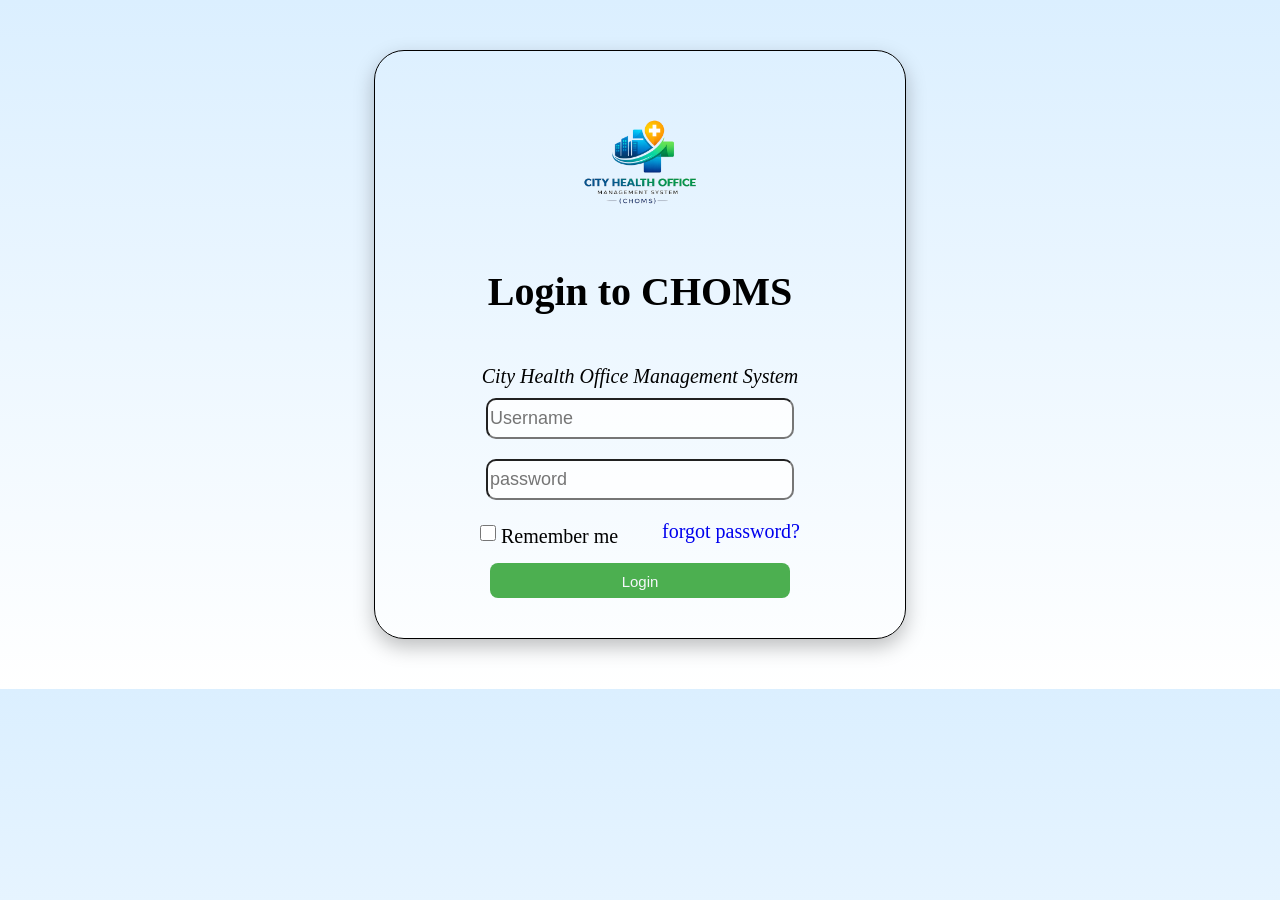
==== index.html @ fa55ceac "Rename Index.html to index.html" ====
<!DOCTYPE html>
<html>

<head>
    <link rel="stylesheet" href="formstyle.css">

</head>

<body>
    <form id="loginForm">

        <div class="Loginpage">

            <img src="CHOMS.png" class="Logoback"></img>

            <h1> Login to CHOMS</h1> <br>
            <i> City Health Office Management System</i> <br>

            <input type="text" class="name2" required placeholder="Username"> <br>
            <input type="password" class="pass2" required placeholder="password">

            <div class="options">
                <div class="Remember">
                    <input type="checkbox" id="remember">
                    <span> Remember me</span>
                </div>

                <div class="forgot"><a href="#">forgot password?</a>
                </div>
            </div>
            <button type="submit" class="login-btn">Login</button>
            <div id="notification" class="notification hidden">
                <i class="fa-solid fa-circle-check"></i>
                <span>Login Successful!</span>
            </div>
        </div>
</body>
<script>
    document.getElementById('loginForm').addEventListener('submit', function (e) {
        e.preventDefault();

        const notification = document.getElementById('notification');
        notification.classList.remove('hidden');
        notification.classList.add('show');

        setTimeout(() => {
            window.location.href = "Dashboard.html";   // ← this is what actually navigates
        }, 1500);
    });
</script>

</html>
---- formstyle.css ----
label {
    display: inline-block;
    width: 150px;
    text-align: left;
    margin: 10px;
    font-size: 15px;
    font-weight: 700;
}

input[type="text"],
input[type="email"],
input[type="number"],
input[type="tel"],
input[type="password"],
input[type="date"] {
    width: 320px;
    height: 35px;
    font-size: 18px;
    font-family: Arial, Helvetica, sans-serif;
    background-color: rgba(255, 255, 255, 0.8);
    border-radius: 6px;
    text-align: left;
    margin: 5px auto;
}


input[type="submit"] {
    width: 320px;
    height: 40px;
}

body {
    background: linear-gradient(to bottom, #dbefff, #ffffff);

}


.Register {
    background-color: white;
    width: 30%;
    margin: 50px auto;
    padding: 40px;
    font-size: 10px;
    text-align: center;
    border-radius: 30px;
    border-style: groove;
    box-shadow: 0 4px 12px rgba(0, 0, 0, 0.25);
}

.Register {
    animation: fadeIn 1s ease forwards;
}

@keyframes fadeIn {
    from {
        opacity: 0;
        transform: translateY(10px);
    }

    to {
        opacity: 1;
        transform: translateY(0);
    }
}

.background {
    width: 50%;
    display: block;
    margin: auto;
}

.Header1 {
    margin: 10px;
    font-weight: 700px;
    text-align: center;
}

.Parag {
    margin: bottom 10px;
    font-size: 15px;
}

.create-head {
    margin: top 5px;
    font-size: 15px;
}

.birthday,
.upload,
.gender {
    width: 320px;
    margin: auto;
    display: flex;
    flex-direction: column;
    align-items: flex-start;
}

.birthday label,
.upload label,
.gender label {
    font-weight: bold;
    margin-bottom: 10px;
}

.upload input[type="file"] {
    width: 320px;
}

.gender div {
    display: flex;
    align-items: center;
    margin: auto;
}

.Create {
    width: 320px;
    height: 50px;
    text-align: center;
    font-size: 15px;
    color: rgb(255, 255, 255);
    background-color: #4CAF50;
    border-radius: 8px;
    border: 3px solid rgb(27, 165, 17);
    cursor: pointer;
}

.Loginpage {
    width: 450px;
    margin: 50px auto;
    font-size: 20px;
    padding: 40px;
    border-color: black;
    border: 1px solid black;
    border-radius: 30px;
    text-align: center;
    box-shadow: 10px;
    box-shadow: 0 8px 20px rgba(0, 0, 0, 0.25);

}

.Loginpage {
    animation: fadeIn 1s ease;
}

@keyframes fadeIn {
    from {
        opacity: 0;
        transform: translateY(10px);

    }

    to {
        opacity: 1;
        transform: translateY(0);
    }

}

input[type="text"].name2 {
    width: 300px;
    height: 35px;
    margin: 10px 0;
    border-radius: 10px;

}

input[type="password"].pass2 {
    width: 300px;
    height: 35px;
    margin: 10px 0;
    border-radius: 10px;

}

.Remember input {
    margin: 0;
    width: 16px;
    height: 16px;
}

.Remember span {
    margin: 0;
    padding: 0;
}

.options {
    width: 350px;
    margin: 10px auto;
    display: flex;
    justify-content: space-between;
    align-items: center;
}

.Remember {
    display: flex;
    align-items: left;
    justify-content: flex-start;
    gap: 5px;
    margin-left: 15px;
}

.forgot {
    display: flex;
    justify-content: flex-end;
    text-align: right;
    margin-bottom: 10px;

    margin-right: 15px;
    gap: 5px;
}

.forgot a {
    text-decoration: none;

}

.forgot a:hover {
    text-decoration: underline color(srgb red green rgb(37, 88, 206));
}

.Logoback {
    width: 50%;
    margin: auto;
    display: block;
}

.login-btn {
    width: 300px;
    height: 35px;
    font-size: 15px;
    color: #F5F7FB;
    background-color: #4CAF50;
    border: none;
    padding: 10px 30px;
    border-radius: 8px;
    cursor: pointer;
}

.mainpage-logo {
    width: 50%;
    margin: auto;
    display: block;
}

.mainpage {
    width: 600px;
    margin: 50px auto;
    margin-top: 20%;
    margin-bottom: 20%;
    font-size: 10px;
    padding: 40px;
    border-color: black;
    border: 2px solid black;
    border-radius: 30px;
    justify-content: center;
    align-items: center;
    text-align: center;
    box-shadow: 10px;
    box-shadow: 0 8px 20px rgba(0, 0, 0, 0.25);

}

.mainpage {
    animation: fadeIn 1s ease-in;
}

@keyframes fadeIn {
    from {
        opacity: 0;
        transform: translateY(20px);
    }

    to {
        opacity: 1;
        transform: translateY(0);
    }

}

.choms {
    font-size: 20px;
}

.btn-login {
    width: 250px;
    height: 35px;
    font-size: 15px;
    color: white;
    background-color: #4CAF50;
    padding: 10px 30px;
    border-radius: 8px;
    border: none;
    cursor: pointer;
}

.or {
    text-align: center;
    margin: 10px;
    font-size: 15px;
    font-weight: 700;
}

.main-signup {
    width: 250px;
    height: 35px;
    font-size: 15px;
    color: white;
    background-color: #4CAF50;
    padding: 10px 30px;
    border-radius: 8px;
    border: none;
    cursor: pointer;
}

.header {
    display: flex;
    flex-direction: column;
    align-items: center;
    justify-content: center;
    margin-bottom: 30px;
}

.dlogo {
    width: 300px;
    margin-bottom: 10px;
    align-items: left;
}

.welcome {
    margin: 0;
    font-style: italic;
    font-size: 18px;
    text-align: center;
}

.title {
    margin-top: 15px;
    font-size: 52px;
    text-align: center;
}

.dashboard {
    background-repeat: no-repeat;
    width: 900px;
    margin: 20px auto;
    padding: 20px;
}

.cards {
    display: grid;
    grid-template-columns: repeat(2, 350px);
    gap: 20px;
    justify-content: center;
    padding: 40px;
    margin: 0;
    border: solid black 3px;
    border-radius: 20px;
    animation: fadeIn 1s ease;
}

@keyframes fadeIn {
    from {
        opacity: 0;
        transform: translateY(20px);
    }
    to {
        opacity: 1;
        transform: translateY(0);
    }
}

.card {
    width: 300px;
    height: 200px;
    font-size: 10px;
    display: flex;
    margin: 0;
    justify-content: center;
    flex-direction: column;
    align-items: center;
    text-align: center;
    border-radius: 20px;
    box-shadow: 0 8px 20px rgba(0, 0, 0, 0.25);
    cursor: pointer;
    text-decoration: none;   /* removes underline since .card is now an <a> */
    color: black;            /* removes default blue link color */
    transition: transform 0.2s ease, box-shadow 0.2s ease;
}

.card:hover {
    transform: translateY(-6px);
    box-shadow: 0 12px 24px rgba(0, 0, 0, 0.3);
}

.blue {
    border: solid rgb(0, 17, 255) 3px;
    background-color: rgb(105, 158, 239);
}

.green {
    border: solid rgb(0, 255, 8) 3px;
    background-color: rgb(112, 232, 101);
}

.orange {
    border: solid rgb(255, 157, 0) 3px;
    background-color: rgb(232, 183, 105);
}

.purple {
    border: solid purple 3px;
    background-color: rgb(236, 161, 236);
}

.fa-book-medical {
    color: rgb(0, 31, 189);
    font-size: 70px;
    margin-top: 10px;
}

.text h1,
.text p {
    margin: 1px;
}

.fa-book {
    font-size: 70px;
    color: #007c04;
}

.fa-ticket {
    font-size: 70px;
    color: rgb(190, 124, 2);
}

.fa-user {
    font-size: 70px;
    color: rgb(156, 1, 156);
}

.fa-hand {
    font-size: 40px;
    color: rgb(217, 188, 0);
}

.center {
    text-align: center;
}
.text h1,
.text p {
    margin: 1px;
}

.fa-book {
    font-size: 70px;
    color: #007c04;

}

.fa-ticket {
    font-size: 70px;
    color: rgb(190, 124, 2);

}

.fa-user {
    font-size: 70px;
    color: rgb(156, 1, 156);

}

.fa-hand {
    font-size: 40px;
    color: rgb(217, 188, 0);
}

.center {
    text-align: center;
}

.patientprofile {
    position: fixed;
    top: 20px;
    right: 20px;
    display: flex;
    padding: 15px;
    border: 3px solid black;
    border-radius: 20px;


    align-items: center;
    background-color: white;
}

.hellopatient {
    margin-top: 8px;
    margin-bottom: 0;
    text-align: center;
    font-size: 16px;
}

.fa-regular {
    font-size: 60px;
    color: #4989dc;
}

.navigation {
    position: fixed;
    top: 20px;
    left: 20px;
    z-index: 100;
}

.menu-btn {
    font-size: 28px;
    background: none;
    border: none;
    cursor: pointer;
}

.menuitems {
    display: none;
    position: absolute;
    top: 45px;
    left: 0;
    background: white;
    border: 1px solid #ddd;
    border-radius: 8px;
    box-shadow: 0 4px 12px rgba(0,0,0,0.15);
    min-width: 160px;
    z-index: 200;
}

.menuitems a {
    display: flex;
    align-items: center;
    gap: 8px;
    padding: 10px 16px;
    text-decoration: none;
    color: black;
}

.menuitems a:hover {
    background-color:   #dbefff;
}

.appointment-card {
    background-repeat: no-repeat;
    align-items: center;
    width: 700px;
    margin: 40px auto;
    padding: 40px;
}

.book-style {
    padding: 10px 16px;
    margin-bottom: 5px;
    border: solid rgb(0, 100, 251) 3px;
    border-radius: 8px;
    display: grid;
    grid-template-columns: auto 1fr;
    column-gap: 14px;
    background-color: rgb(96, 135, 255);
    color: white;
    align-items:center;
}
.book-style .icon{
    grid-row: 1 / 3;
    font-size: 28px;
}
.book-style .btitle{
    grid-column: 2;
    margin: 0;
}
.book-style .caption{
    grid-column: 2;
    font-style: italic;
    font-size: 10px;
}
.card-form{
    background-color: white;
    border-radius: 8px;
    padding: 24px;
    max-width: 100%;
    box-shadow: 0 2px 8px rgba(0,0,0,0.1);

}
.appointment-form{
    font-size: 20px;
    font-weight: bold;
    margin-bottom: 20px;
}
.form-group{
    display: flex;
    flex-direction: column;
    margin-bottom: 16px;
}
.form label{
    font-weight: 600;
    margin-bottom: 16px;
}
.form-select,
.form-group select,
.form-group input {
    padding: 10px;
    border: 1px solid #ccc;
    border-radius: 6px;
    font-size: 14px;
    width: 100%;
    box-sizing: border-box;
}
.submit-btn{
    background-color: rgb(0, 100, 251);
    color: white;
    border: none;
    padding: 12px 20px;
    border-radius: 6px;
    font-size: 16px;
    cursor: pointer;
    width: 100%;
}
.submit-btn:hover{
    background-color: rgb(0, 80, 220);
}
.notification {
    position: fixed;
    top: 20px;
    right: 20px;
    background-color: #28a745;
    color: white;
    padding: 14px 20px;
    border-radius: 8px;
    box-shadow: 0 4px 10px rgba(0,0,0,0.15);
    display: flex;
    align-items: center;
    gap: 10px;
    font-size: 15px;
    z-index: 1000;
    transition: opacity 0.4s ease, transform 0.4s ease;
}

.notification.hidden {
    opacity: 0;
    transform: translateY(-20px);
    pointer-events: none;
}

.notification.show {
    opacity: 1;
    transform: translateY(0);
}
.Queuenumber {
    width: 90%;
    max-width: 700px;
    margin: 20px auto;
}

.que-view{
    margin-top: 30px;
    margin-bottom: 25px;
    text-align: left; 
}

.numberQ {
    background-color: royalblue;
    color: white;
    border-radius: 10px;
    padding: 10px;
    text-align: center;
}
.icon-ticket{
    font-size: 60px;
    margin-bottom: 0;
}
.p-number{
    margin: 0;
}
.bg-entire{
    width: 90%;
    max-width: 800px;
    margin: 40px auto;
    padding: 30px;
    background-color: white;
    border-radius: 20px;
    box-shadow: 0 4px 12px rgba(0,0,0,0.15);
}
.waiting-inline{
    display: flex;
    padding: 30px;
    background-color: white;
    border-radius: 10px;
    align-items: center;
    justify-content: center;
    
}
.inline-left, .inline-right{
    flex: 1;
    text-align: center;
   
}
.divider{  
    width: 2px;
    height: 120px;
    background: #ccc;
    margin: 0 30px;
}

.form-container {
    width: 600px;
    margin: 50px auto;
}

.head-format {
    width: 600px;
    margin: 40px auto;
    display: flex;
    align-items: center;
    gap: 20px;
}

.head-format > i {
    font-size: 65px;
}

.head-text h1 {
    margin: 0;
    font-size: 36px;
}

.head-text p {
    margin: 8px 0 0;
    font-size: 18px;
}

.card-format {
    width: 600px;
    margin: 40px auto;
    padding: 30px;
    box-sizing: border-box;
    border: 1px solid #ccc;
    border-radius: 15px;
    background: white;
    box-shadow: 0 4px 15px rgba(0,0,0,0.1);
}

.card-format label {
    display: block;
    margin-bottom: 8px;
    margin-top: 18px;
}

.card-format input,
.card-format select {
    width: 100%;
    box-sizing: border-box;
    padding: 12px;
    margin: 5px;
    border-radius: 6px;
    border: 1px solid #aaa;
    font-size: 16px;
}

.card-format label:first-child {
    margin-top: 0;
}
.upload-ID{
    align-items: left;
    margin-left: 0;
    margin-bottom: 5px;
}
.s-button{
    background-color: rgb(0, 100, 251);
    color: white;
    border: none;
    padding: 12px 20px;
    border-radius: 6px;
    font-size: 16px;
    cursor: pointer;
    width: 100%;
}
.s-button:hover{
    background-color: rgb(0, 80, 220);
}
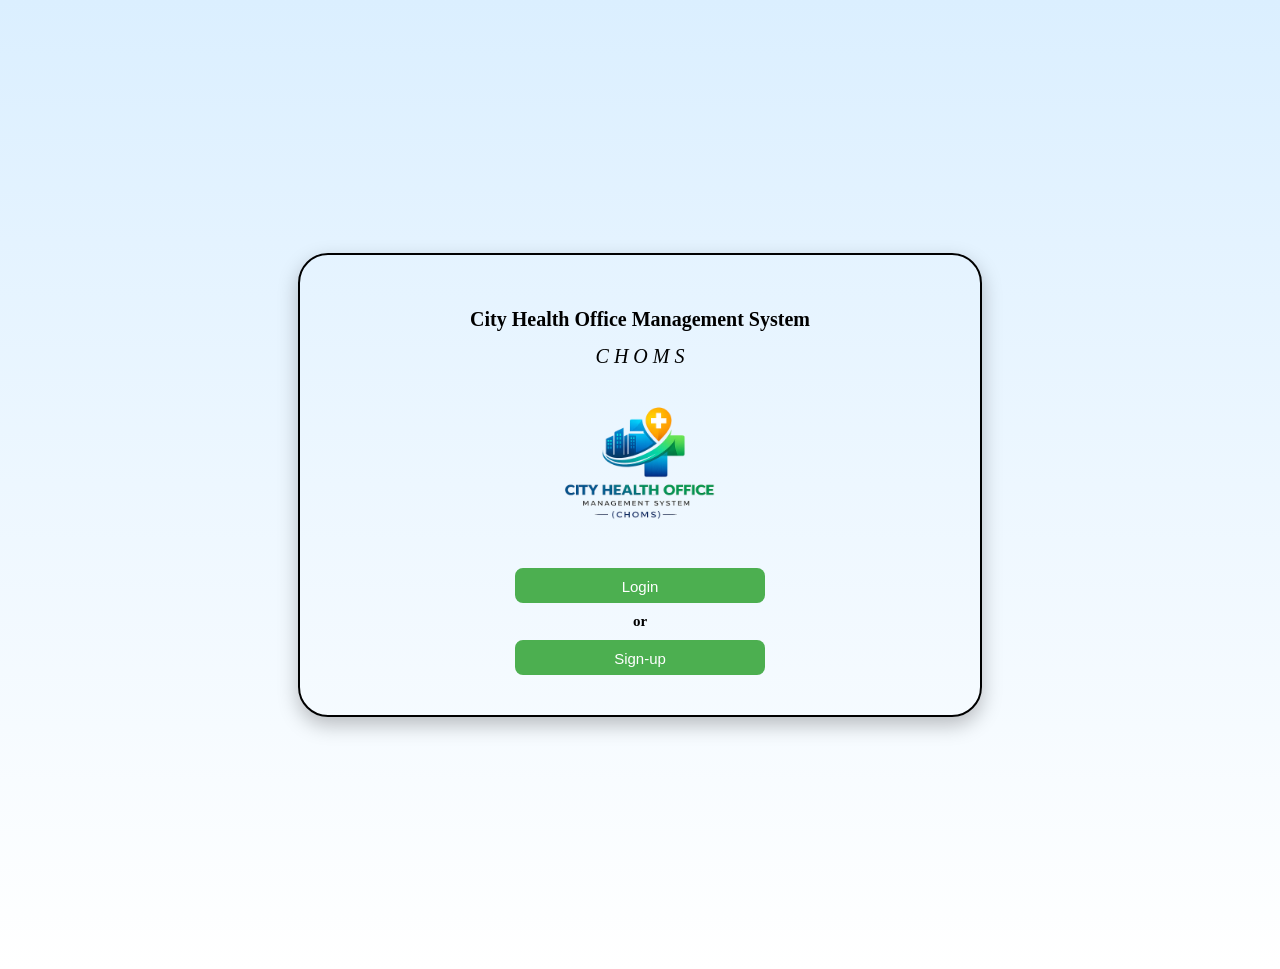
==== commit 42f58545: "Rename mainPage.html to index.html" ====
--- a/index.html
+++ b/index.html
@@ -1,52 +1,24 @@
 <!DOCTYPE html>
-<html>
+<html lang="en">
 
 <head>
     <link rel="stylesheet" href="formstyle.css">
-
+    <title>Main Page</title>
 </head>
 
 <body>
-    <form id="loginForm">
+    <div class="mainpage">
+        <h1>City Health Office Management System</h1>
+        <i class="choms">C H O M S</i>
+        <img src="CHOMS.png" class="mainpage-logo">
 
-        <div class="Loginpage">
+        <button class="btn-login" onclick="window.location.href='LoginPage.html'">Login</button>
 
-            <img src="CHOMS.png" class="Logoback"></img>
+        <p class="or">or</p>
+        
+            <button class="main-signup" onclick="window.location.href='RegistrationForm.html'">Sign-up</button>
+    </div>
+</body>
 
-            <h1> Login to CHOMS</h1> <br>
-            <i> City Health Office Management System</i> <br>
-
-            <input type="text" class="name2" required placeholder="Username"> <br>
-            <input type="password" class="pass2" required placeholder="password">
-
-            <div class="options">
-                <div class="Remember">
-                    <input type="checkbox" id="remember">
-                    <span> Remember me</span>
-                </div>
-
-                <div class="forgot"><a href="#">forgot password?</a>
-                </div>
-            </div>
-            <button type="submit" class="login-btn">Login</button>
-            <div id="notification" class="notification hidden">
-                <i class="fa-solid fa-circle-check"></i>
-                <span>Login Successful!</span>
-            </div>
-        </div>
-</body>
-<script>
-    document.getElementById('loginForm').addEventListener('submit', function (e) {
-        e.preventDefault();
-
-        const notification = document.getElementById('notification');
-        notification.classList.remove('hidden');
-        notification.classList.add('show');
-
-        setTimeout(() => {
-            window.location.href = "Dashboard.html";   // ← this is what actually navigates
-        }, 1500);
-    });
-</script>
 
 </html>
